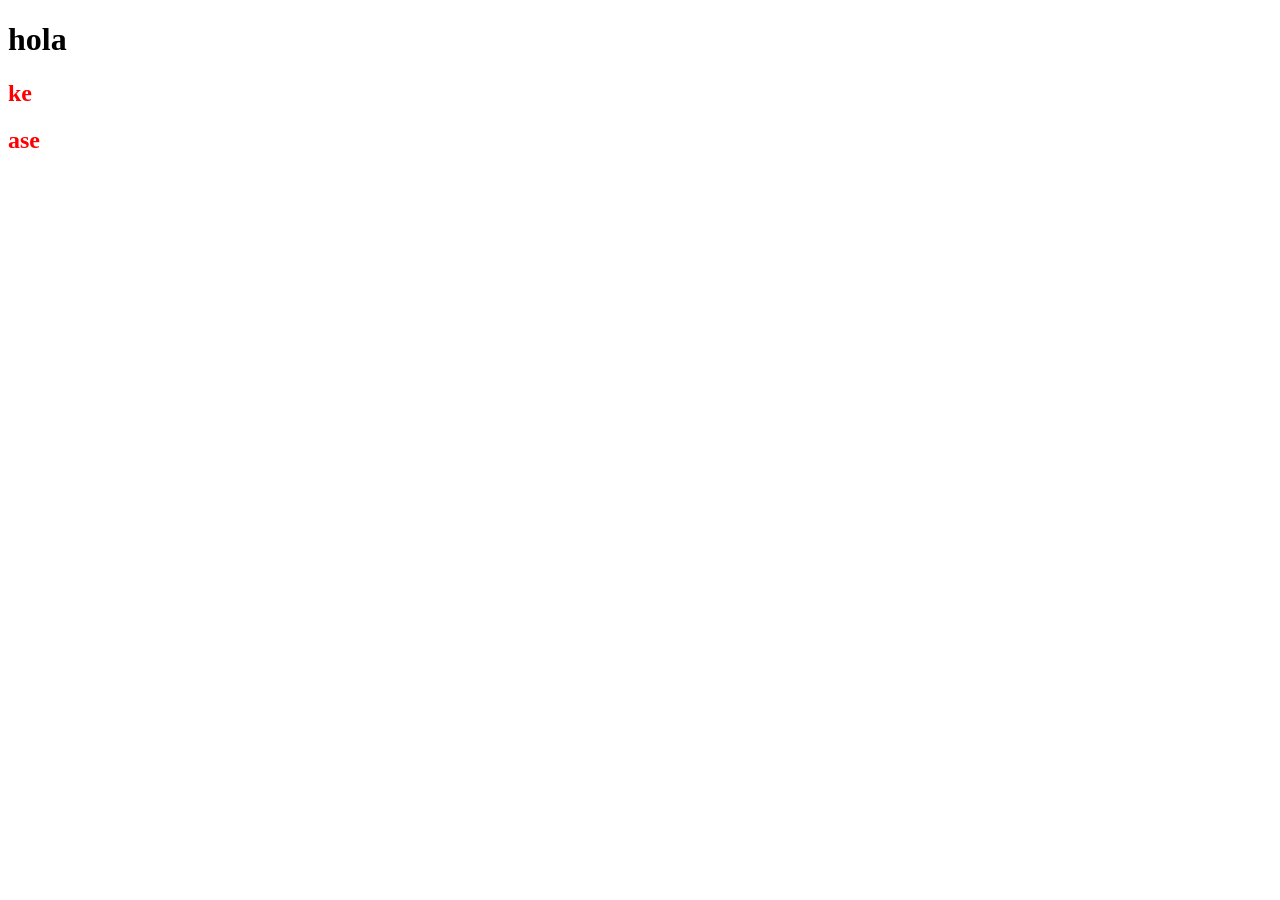
==== prueba.html @ e970486c "actualizado" ====
<!DOCTYPE html>
<html lang="en">
<head>
    <meta charset="UTF-8">
    <meta http-equiv="X-UA-Compatible" content="IE=edge">
    <meta name="viewport" content="width=device-width, initial-scale=1.0">
    <title>Document</title>
</head>
<body>
    <style>
        h1 ~ h2{
            color:red
        }
    </style>
    <h1>hola</h1>
    <h2>ke</h2>
    <h2>ase</h2>
</body>
</html>
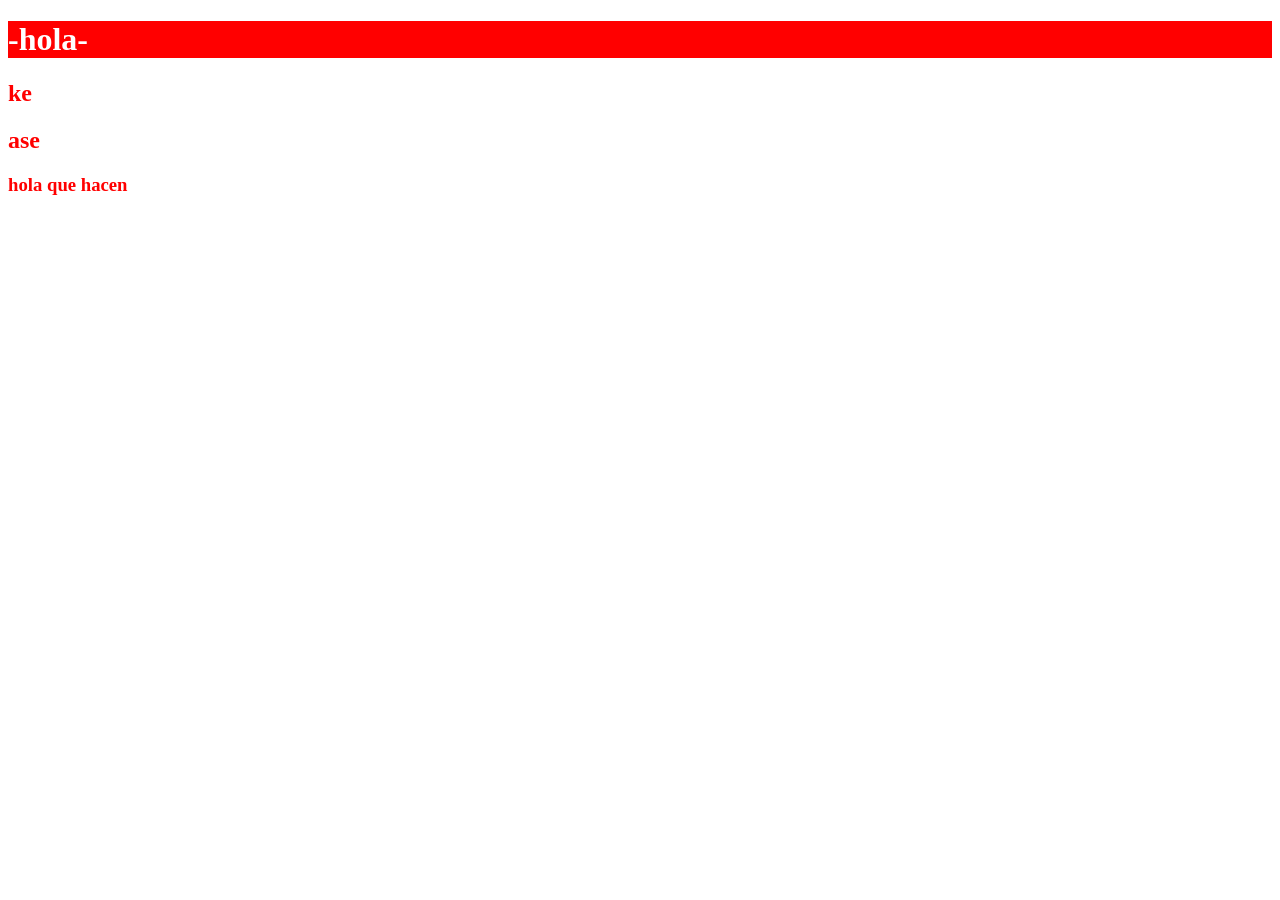
==== commit dcd359ac: "clase numero 25" ====
--- a/prueba.html
+++ b/prueba.html
@@ -4,16 +4,21 @@
     <meta charset="UTF-8">
     <meta http-equiv="X-UA-Compatible" content="IE=edge">
     <meta name="viewport" content="width=device-width, initial-scale=1.0">
+    <!-- agregando estilo por archivo externo -->
+    <link rel="stylesheet" href ="css/prueba.css">
     <title>Document</title>
 </head>
 <body>
+    <!-- agregando estilo css por etiqueta -->
     <style>
         h1 ~ h2{
             color:red
         }
     </style>
-    <h1>hola</h1>
+    <!-- agregando estilo css por atributo -->
+    <h1 style="background: red; color:white">hola</h1>
     <h2>ke</h2>
     <h2>ase</h2>
+    <h3>hola que hacen</h3>
 </body>
-</html>+</html>
--- a/css/prueba.css
+++ b/css/prueba.css
@@ -0,0 +1,87 @@
+/* Selector Global 
+*global : afecta a todos los elementos */
+
+*{
+    color: red
+}
+
+/* Selector por Etiqueta 
+hacen referencia a todos los elementos html que coincidan */
+
+h1{
+    color: red
+}
+
+/* Selector por .Clase
+las clases se pueden repetir y un elemento puede tener mas de una clase */
+
+.tittle{
+    color: red;
+}
+
+/* Selector por #id
+solo un elemento puede tener el mismo id en una pagina */
+
+#tittle{
+    color: red;
+}
+
+/* Selector por [Atributo]
+todos los elementos que contengan el atributo o valor de atributo en cuestion */
+
+[id='tittle']{
+    color: red;
+}
+
+/* Selector por Grupo
+N selectores se puede configurar con las mismas propiedades */
+
+#tittle, .tittle{
+    color: red;
+}
+
+/* descendente
+mas especifico el ejemplo mostrado explica que se modificara la etiqueta tittle que este
+dentro de body a color rojo*/
+
+body .tittle{
+    color: red;
+}
+
+/* > hijo directo
+los hijos directo del selector previo a > */
+
+body > .tittle{
+    color: red;
+}
+
+/* ~ hermano
+los elementos en el mismo nivel */
+
+h1 ~ h2{
+    color: red;
+}
+
+/* + adyacente
+como el hermano pero solo el mas cercano */
+
+h1 + h2{
+    color: red;
+}
+
+/* :pseudoclases
+representan estados de un elemento */
+
+h1:hover{
+    color: red;
+}
+
+/* ::pseudoelemento
+crean elementos especiales */
+h1::after{
+    content: "-" 
+}
+
+h1::before{
+    content: "-"
+}
